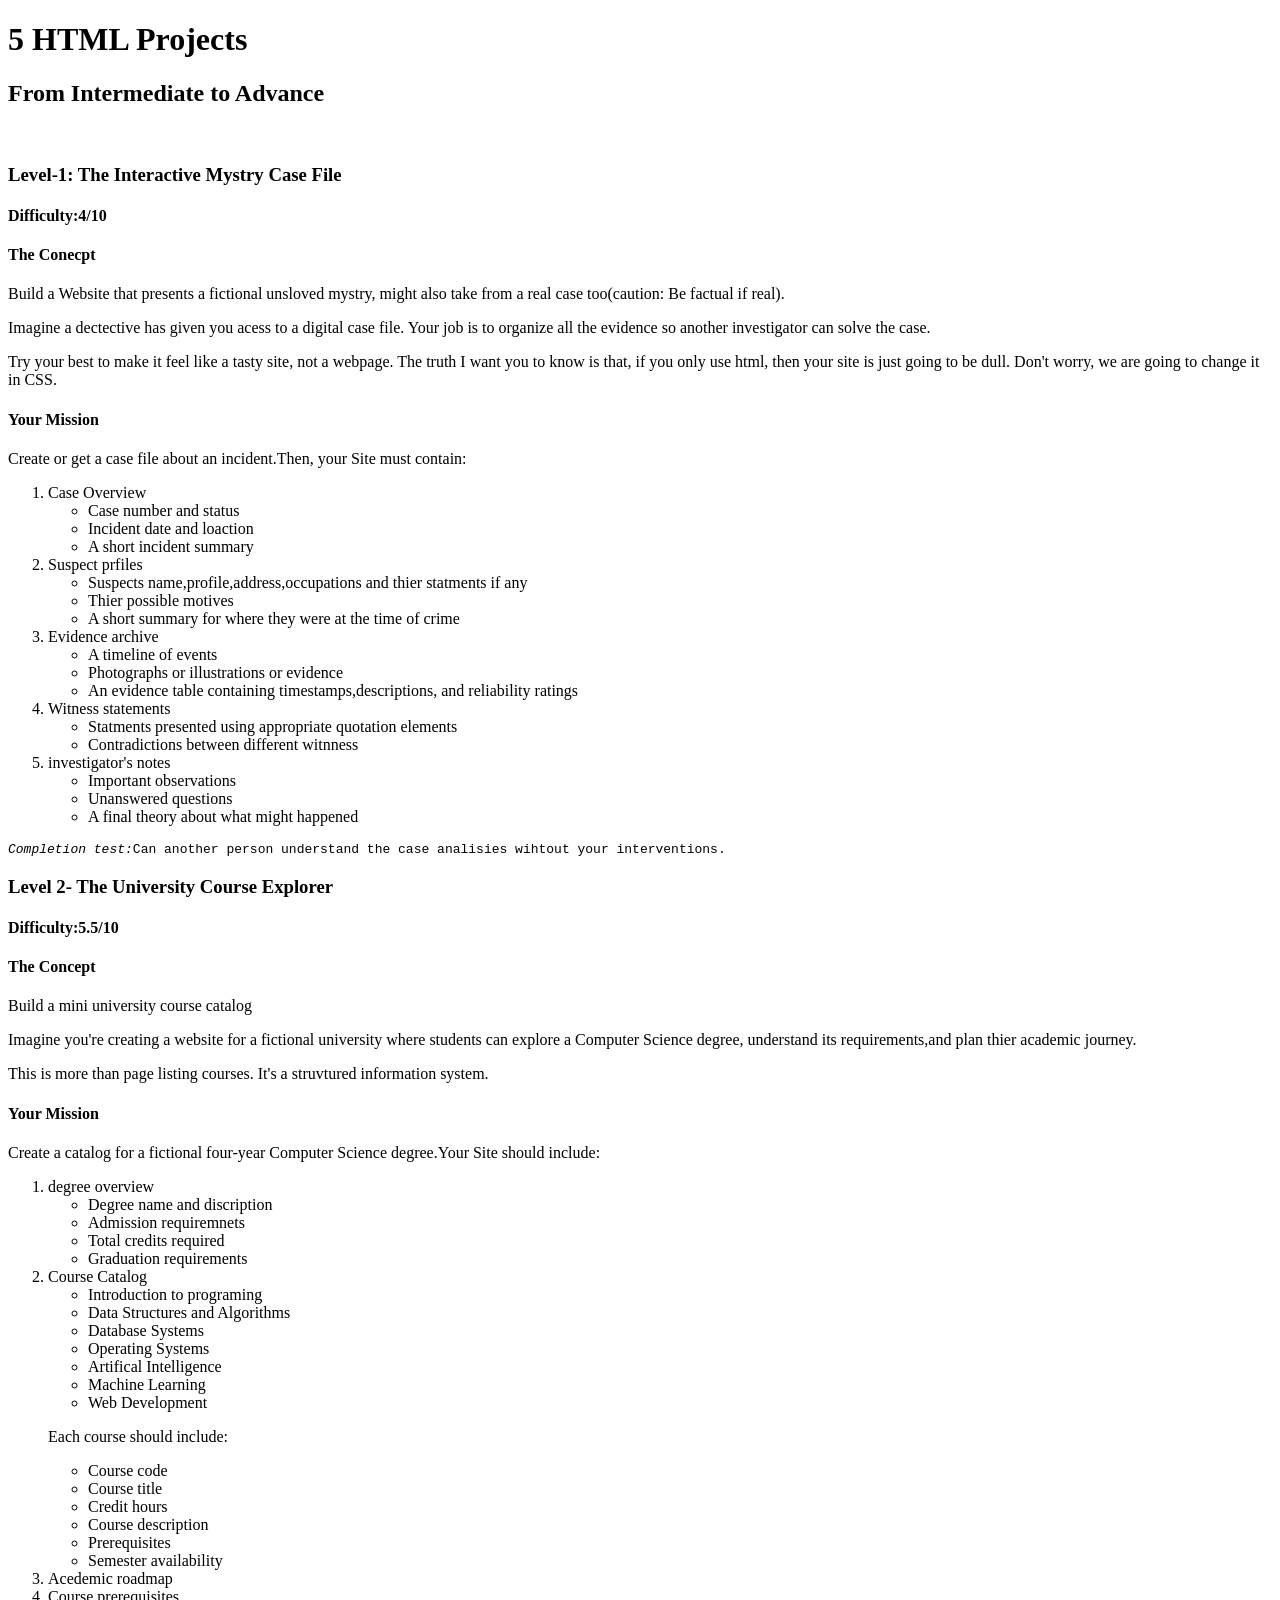
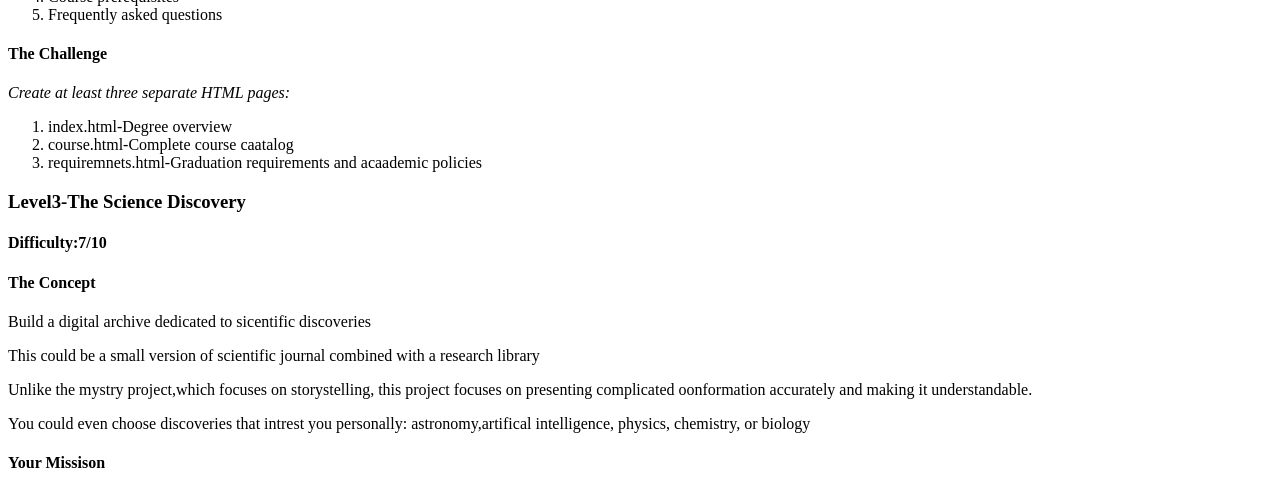
==== ForntEnd/HTML/Example project/index.html @ eb794b22 "project_creating" ====
<!DOCTYPE html>
<html lang="en">
<head>
    <meta charset="UTF-8">
    <meta name="viewport" content="width=device-width, initial-scale=1.0">
    <title>Project-List</title>
</head>
<body>
    <header>
        <h1>
           5 HTML Projects
        </h1>
        <h2>
           From Intermediate to Advance
        </h2>
    </header>
    <main> 
        <br>
        <h3>
            Level-1: The Interactive Mystry Case File
        </h3>
        <h4 bold>
            Difficulty:4/10
        </h4>
        <h4 bold> 
            The Conecpt
        </h4>
        <p>
            Build a Website that presents a fictional unsloved mystry, might also take from a real case too(caution: Be factual if real).
        </p>
        <p>
            Imagine a dectective has given you acess to a digital case file. Your job is to organize all the evidence so another investigator can solve the case.
        </p>
        <p>
            Try your best to make it feel like a tasty site, not a webpage. The truth I want you to know is that, if you only use html, then your site is just going to be dull. Don't worry, we are going to change it in CSS.
        </p>
        <h4 bold>
            Your Mission
        </h4>
        <p>
            Create or get a case file about an incident.Then,
            your Site must contain:
        </p>
        <ol>
            <li>Case Overview</li>
            <ul>
                <li>Case number and status</li>
                <li>Incident date and loaction</li>
                <li>A short incident summary</li>
            </ul>
            <li>Suspect prfiles</li>
            <ul>
                <li>Suspects name,profile,address,occupations and thier statments if any</li>
                <li>Thier possible motives</li>
                <li>A short summary for where they were at the time of crime</li>
            </ul>
            <li>Evidence archive</li>
            <ul>
                <li>A timeline of events</li>
                <li>Photographs or illustrations or evidence</li>
                <li>An evidence table containing timestamps,descriptions, and reliability ratings</li>
            </ul>
            <li>Witness statements</li>
            <ul>
                <li>Statments presented using appropriate quotation elements</li>
                <li>Contradictions between different witnness</li>
            </ul>
            <li>investigator's notes</li>
            <ul>
                <li>Important observations</li>
                <li>Unanswered questions</li>
                <li>A final theory about what might happened</li>
            </ul>
        </ol>
        <pre><i>Completion test:</i>Can another person understand the case analisies wihtout your interventions.</pre>
        <h3>
            Level 2- The University Course Explorer
        </h3>
        <h4>
            Difficulty:5.5/10
        </h4>
        <h4>
            The Concept
        </h4>
        <p>
            Build a mini university course catalog
        </p>
        <p>
            Imagine you're creating a website for a fictional university where students can explore a Computer Science degree, understand its requirements,and plan thier academic journey.
        </p>
        <P>
            This is more than page listing courses. It's a struvtured information system.
        </P>
        <h4>
            Your Mission
        </h4>
        <p>
            Create a catalog for a fictional four-year Computer Science degree.Your Site should include:
        </p>
        <ol>
            <li>degree overview</li>
            <ul>
                <li>Degree name and discription</li>
                <li>Admission requiremnets</li>
                <li>Total credits required</li>
                <li>Graduation requirements</li>
            </ul>
            <li>Course Catalog</li>
            <ul>
            <li>Introduction to programing</li>
                <li>Data Structures and Algorithms</li>
                <li>Database Systems</li>
                <li>Operating Systems</li>
                <li>Artifical Intelligence</li>
                <li>Machine Learning</li>
                <li>Web Development</li>
            </ul>
            <p>Each course should include:</p>
            <ul>
                <li>Course code</li>
                <li>Course title</li>
                <li>Credit hours</li>
                <li>Course description</li>
                <li>Prerequisites</li>
                <li>Semester availability</li>
            </ul>
            <li>Acedemic roadmap</li>
            <li>Course prerequisites</li>
            <li>Frequently asked questions</li>   
        </ol>
        <h4>The Challenge</h4>
        <i>Create at least three separate HTML pages:</i>
        <ol>
            <li>index.html-Degree overview</li>
            <li>course.html-Complete course caatalog</li>
            <li>requiremnets.html-Graduation requirements and acaademic policies</li>
        </ol>
        <h3>
            Level3-The Science Discovery
        </h3>
        <h4>
            Difficulty:7/10
        </h4>
        <h4>
            The Concept
        </h4>
        <p>
            Build a digital archive dedicated to sicentific discoveries
        </p>
        <p>
            This could be a small version of scientific journal combined with a research library
        </p>
        <p>
            Unlike the mystry project,which focuses on storystelling, this project focuses on presenting complicated oonformation accurately and making it  understandable.
        </p>
        <p>
            You could even choose discoveries that intrest you personally: astronomy,artifical intelligence, physics, chemistry, or biology
        </p>
        <h4>
            Your Missison
        </h4>

    </main>
</body>
</html>
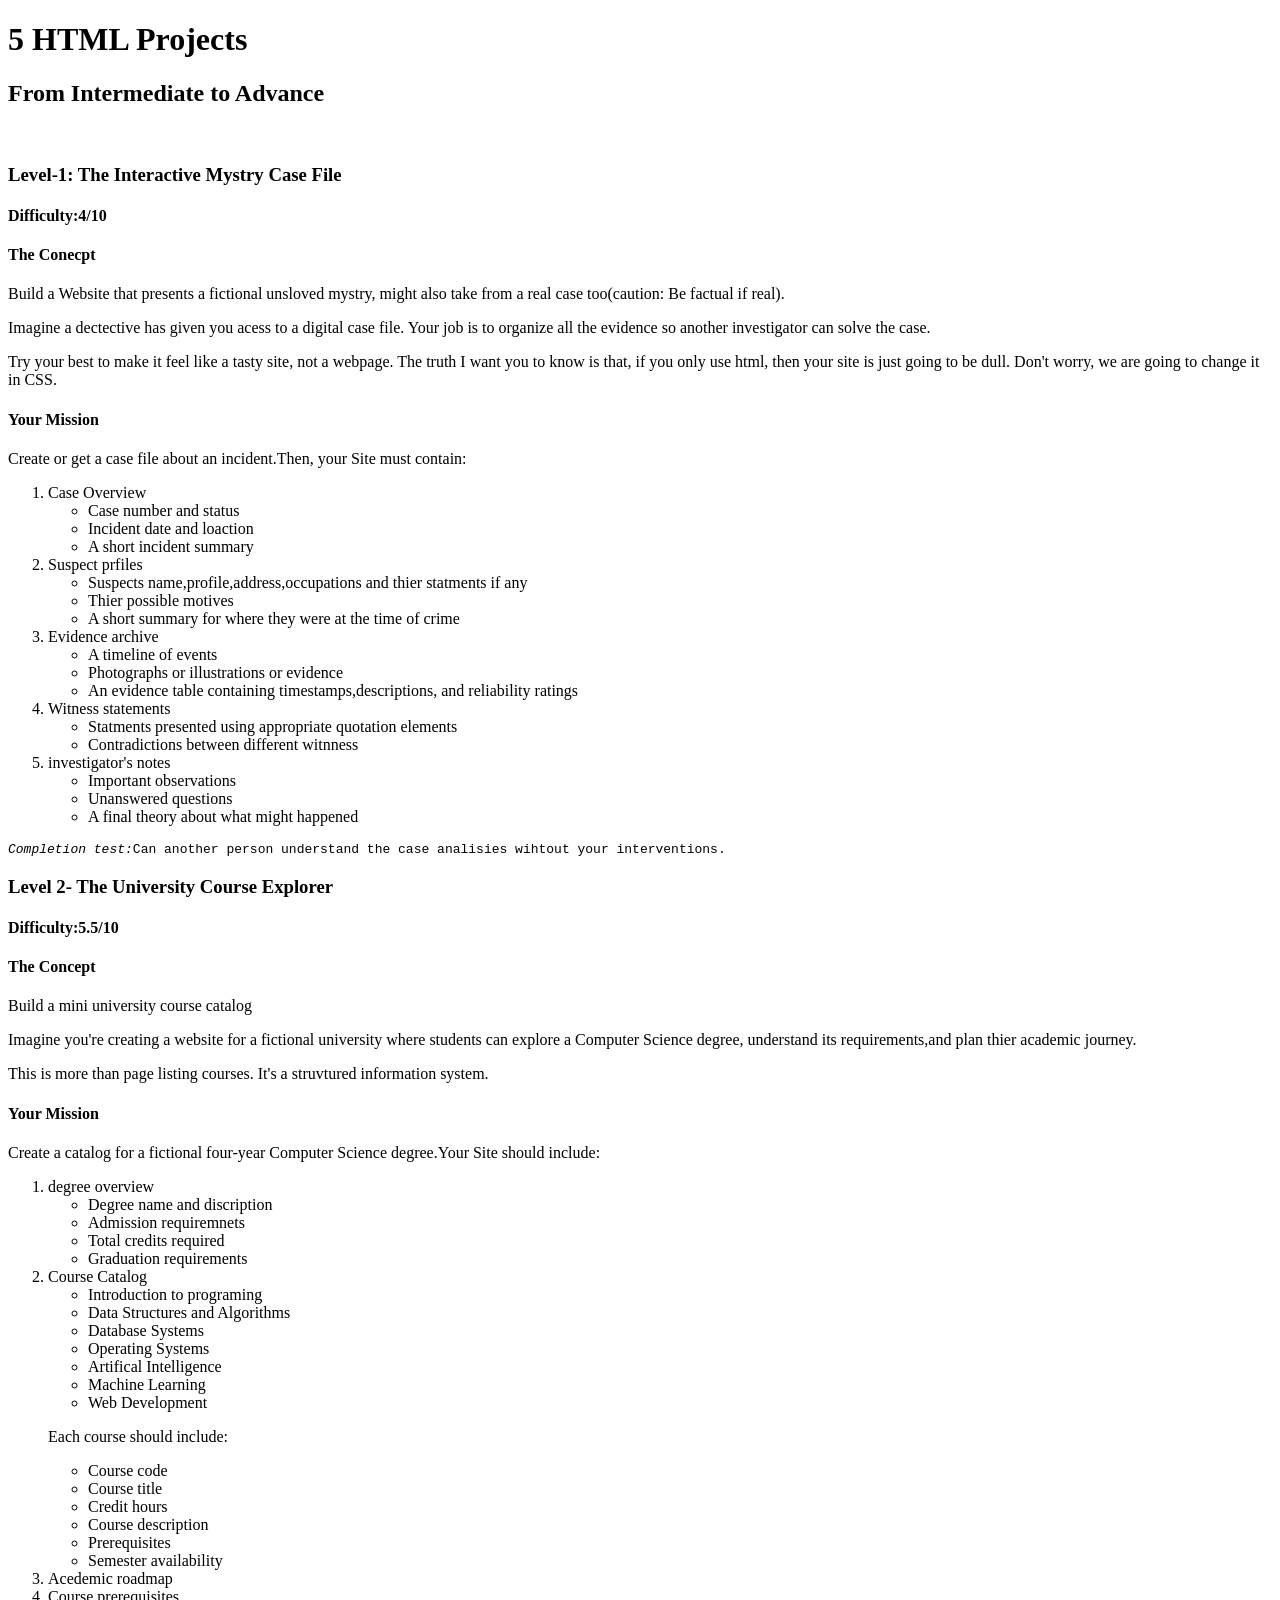
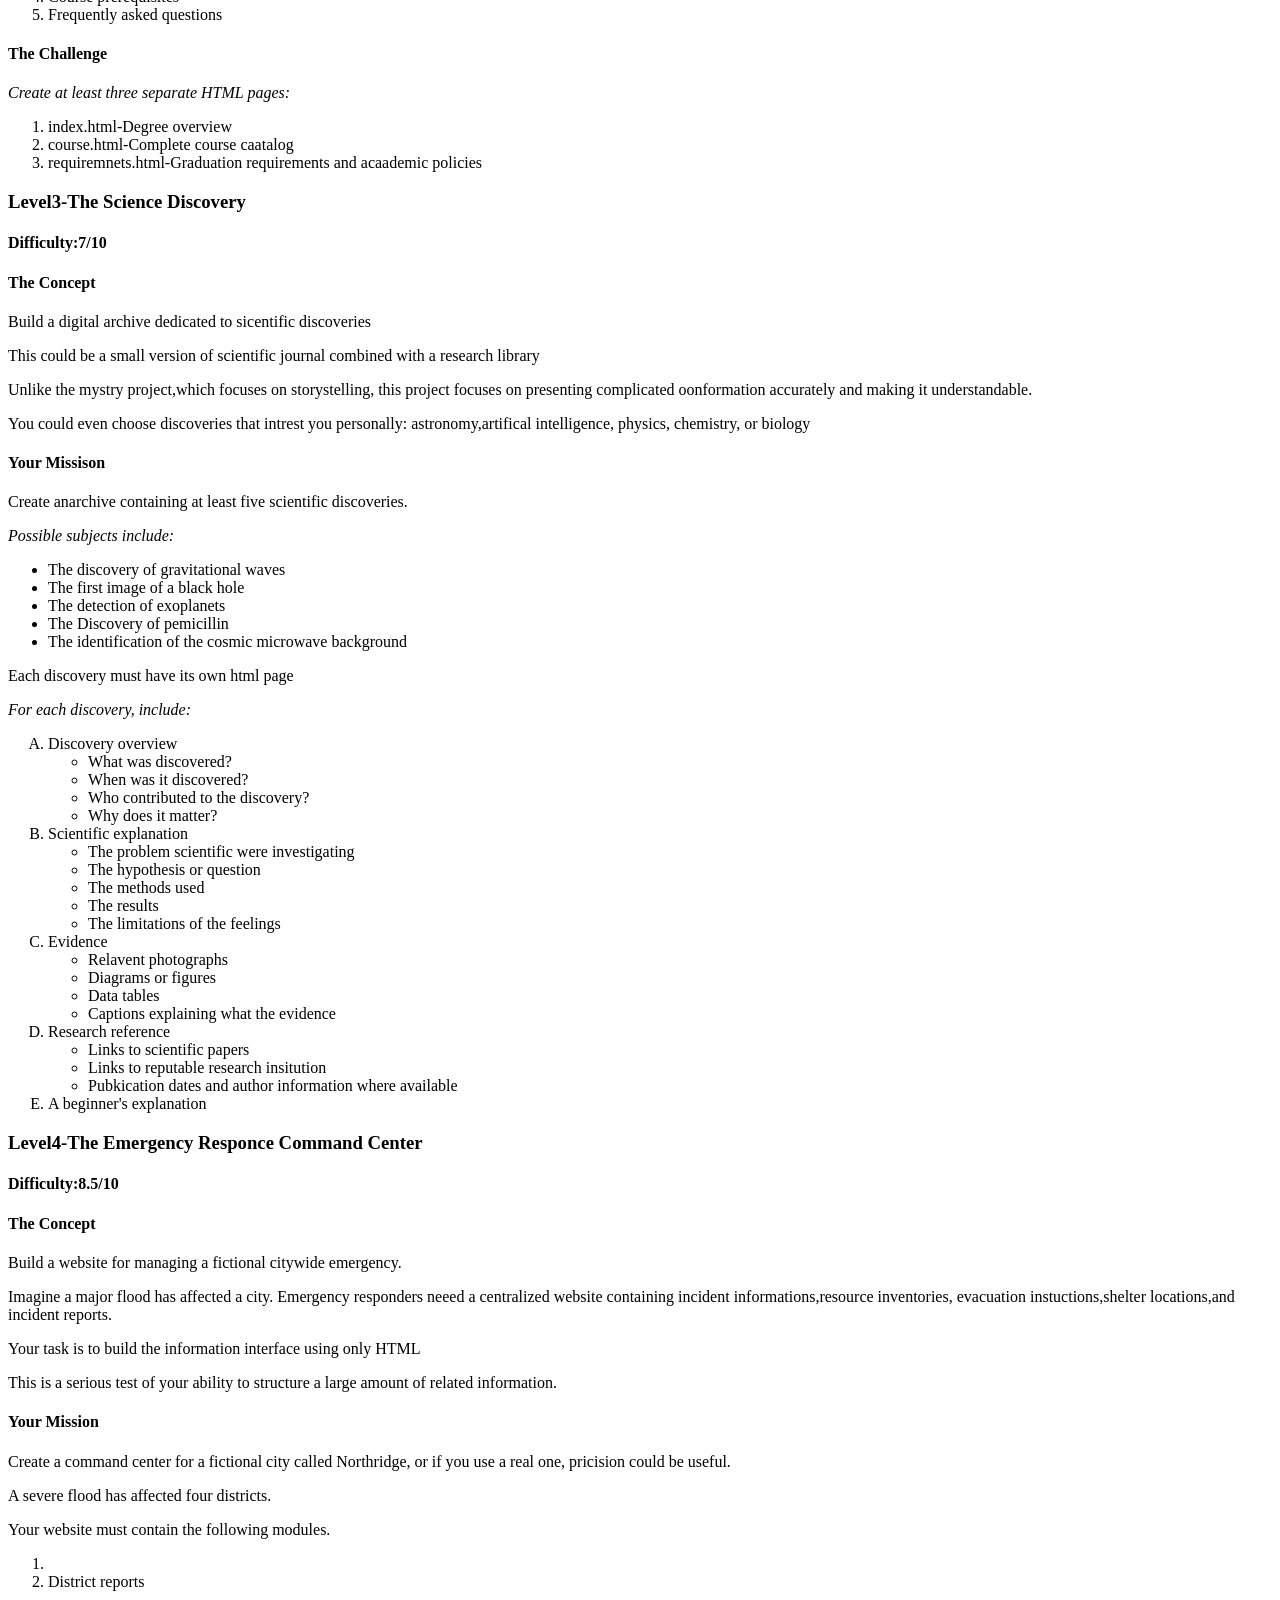
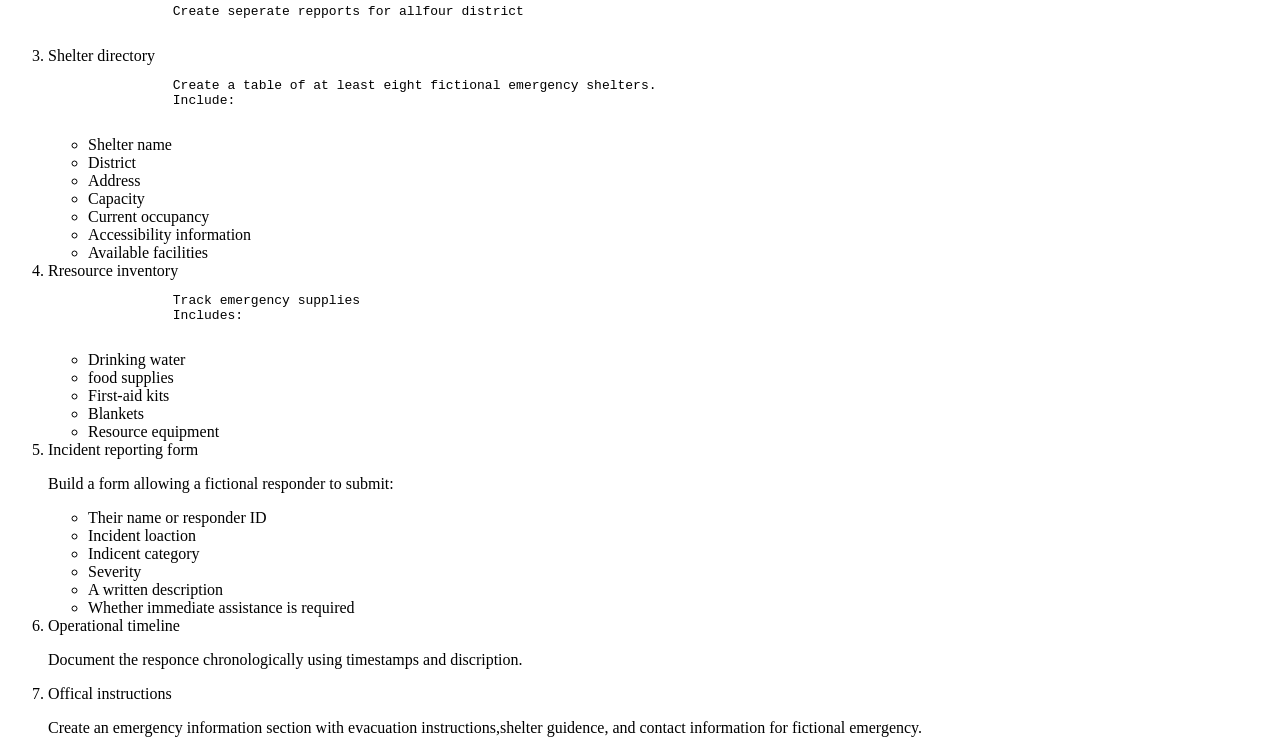
==== commit edb3fff6: "updating work" ====
--- a/ForntEnd/HTML/Example project/index.html
+++ b/ForntEnd/HTML/Example project/index.html
@@ -159,7 +159,130 @@
         <h4>
             Your Missison
         </h4>
-
+        <p>
+            Create anarchive containing at least five scientific discoveries.
+        </p>
+        <i>
+            Possible subjects include:
+        </i>
+        <ul>
+            <li>The discovery of gravitational waves</li>
+            <li>The first image of a black hole</li>
+            <li>The detection of exoplanets</li>
+            <li>The Discovery of pemicillin</li>
+            <li>The identification of the cosmic microwave background</li>
+        </ul>
+        <p>Each discovery must have its own html page</p>
+        <i>For each discovery, include:</i>
+        <ol type="A">
+            <li>Discovery overview</li>
+            <ul>
+                <li>What was discovered?</li>
+                <li>When was it discovered?</li>
+                <li>Who contributed to the discovery?</li>
+                <li>Why does it matter?</li>
+            </ul>
+            <li>Scientific explanation</li>
+            <ul>
+                <li>The problem scientific were investigating </li>
+                <li>The hypothesis or question</li>
+                <li>The methods used</li>
+                <li>The results</li>
+                <li>The limitations of the feelings</li>
+            </ul>
+            <li>Evidence</li>
+            <ul>
+                <li>Relavent photographs</li>
+                <li>Diagrams or figures</li>
+                <li>Data tables</li>
+                <li>Captions explaining what the evidence</li>
+            </ul>
+            <li>Research reference</li>
+            <ul>
+                <li>Links to scientific papers</li>
+                <li>Links to reputable research insitution</li>
+                <li>Pubkication dates and author information where available</li>
+            </ul>
+            <li>A beginner's explanation</li>
+        </ol>
+        <h3>Level4-The Emergency Responce Command Center</h3>
+        <h4>Difficulty:8.5/10</h4>
+        <h4>The Concept</h4>
+        <p>
+            Build a website for managing a fictional citywide emergency.
+        </p>
+        <P>
+            Imagine a major flood has affected a city. Emergency responders neeed a centralized website containing incident informations,resource inventories, evacuation instuctions,shelter locations,and incident reports.
+        </P>
+        <p>
+            Your task is to build the information interface using only HTML
+        </p>
+        <p>
+            This is a serious test of your ability to structure a large amount of related information.
+        </p>
+        <h4>Your Mission</h4>
+        <P>
+            Create a command center for a fictional city called Northridge, or if you use a real one, pricision could be useful.
+        </P>
+        <p>
+            A severe flood has affected four districts. 
+        </p>
+        <p>
+            Your website must contain the following modules.
+        </p>
+        <ol type="1">
+            <li></li>
+            <li>District reports</li>
+            <pre>
+                Create seperate repports for allfour district
+            </pre>
+            <li>Shelter directory</li>
+            <pre>
+                Create a table of at least eight fictional emergency shelters.
+                Include:
+            </pre>
+            <ul>
+                <li>Shelter name</li>
+                <li>District</li>
+                <li>Address</li>
+                <li>Capacity</li>
+                <li>Current occupancy</li>
+                <li>Accessibility information</li>
+                <li>Available facilities</li>
+            </ul>
+            <li>Rresource inventory</li>
+            <pre>
+                Track emergency supplies
+                Includes:
+            </pre>
+            <ul>
+                <li>Drinking water</li>
+                <li>food supplies</li>
+                <li>First-aid kits</li>
+                <li>Blankets</li>
+                <li>Resource equipment</li>
+            </ul>
+            <li>Incident reporting form</li>
+            <p>
+                Build a form allowing a fictional responder to submit:
+            </p>
+            <ul>
+                <li>Their name or responder ID</li>
+                <li>Incident loaction</li>
+                <li>Indicent category</li>
+                <li>Severity</li>
+                <li>A written description </li>
+                <li>Whether immediate assistance is required</li>
+            </ul>
+            <li>Operational timeline</li>
+            <p>
+                Document the responce chronologically using timestamps and discription.
+            </p>
+            <li>Offical instructions</li>
+            <p>
+                Create an emergency information section with evacuation instructions,shelter guidence, and contact information for fictional emergency.
+            </p>
+        </ol>
     </main>
 </body>
 </html>
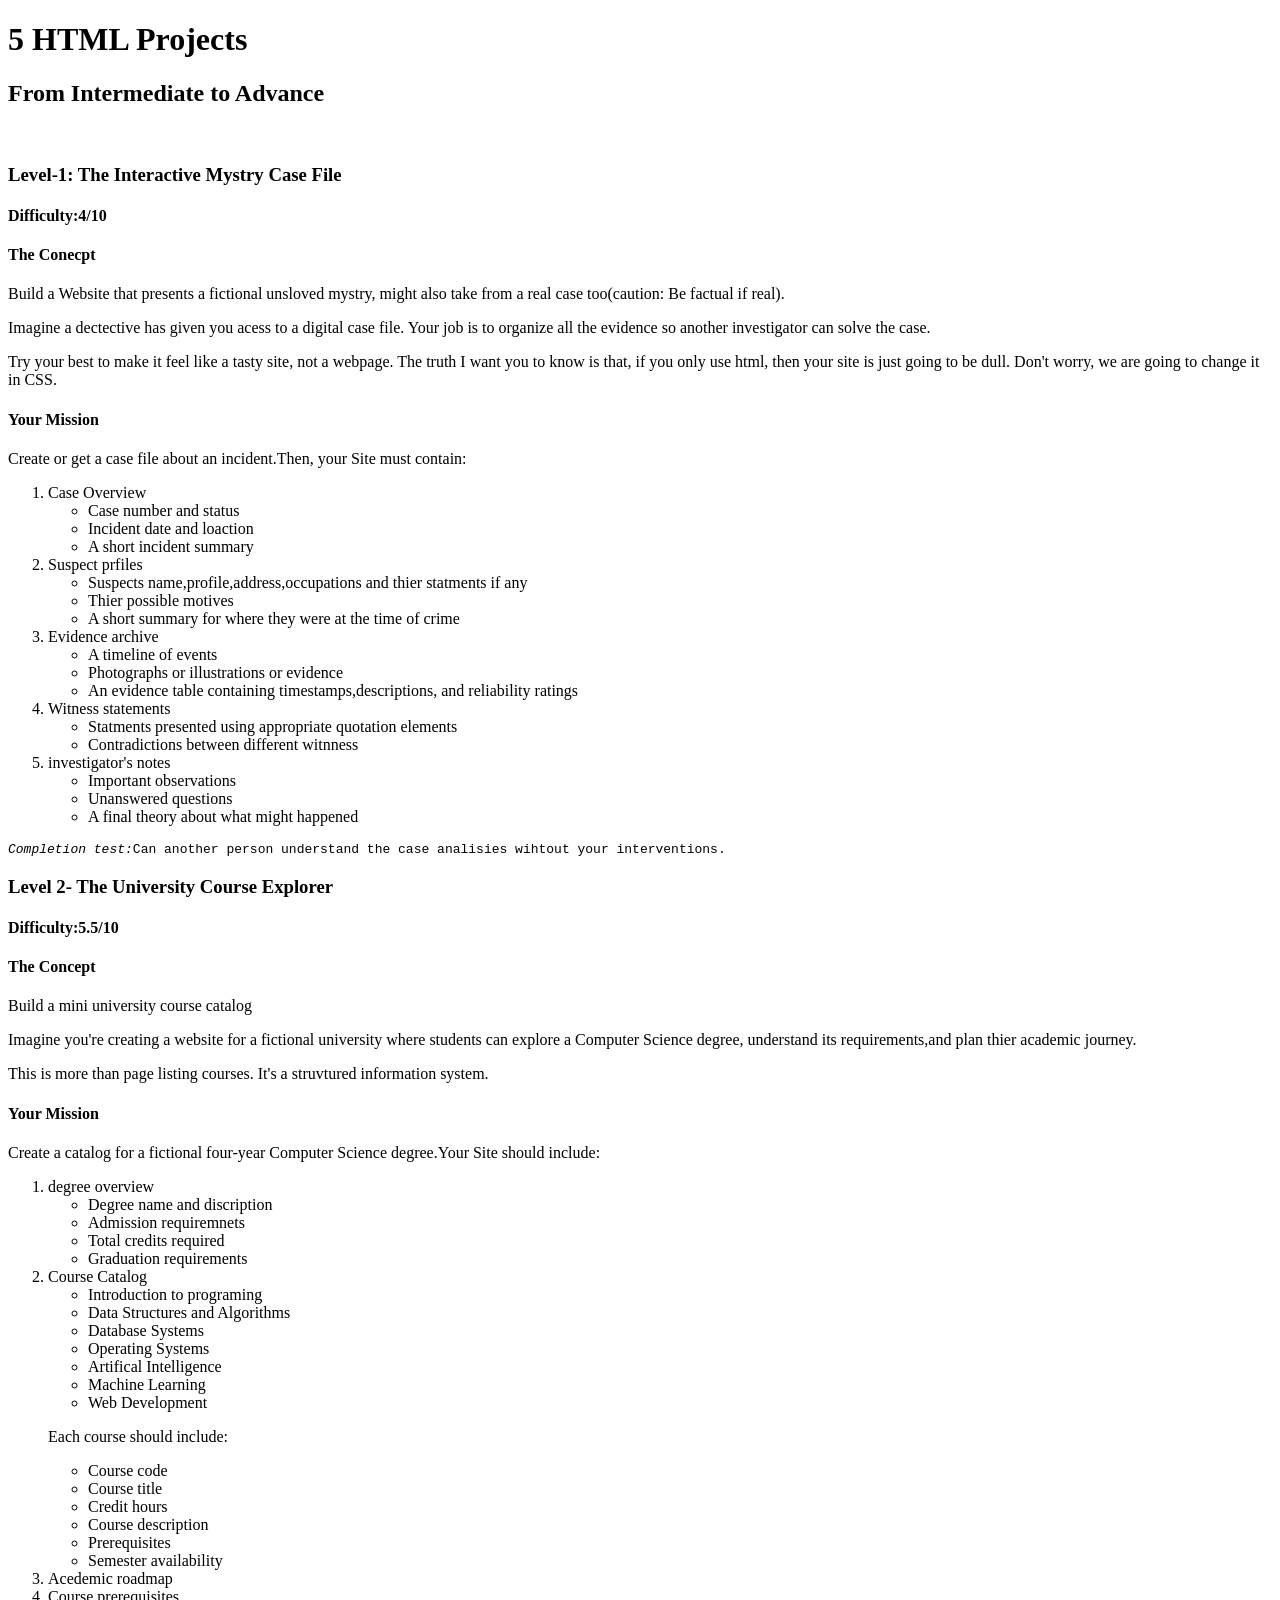
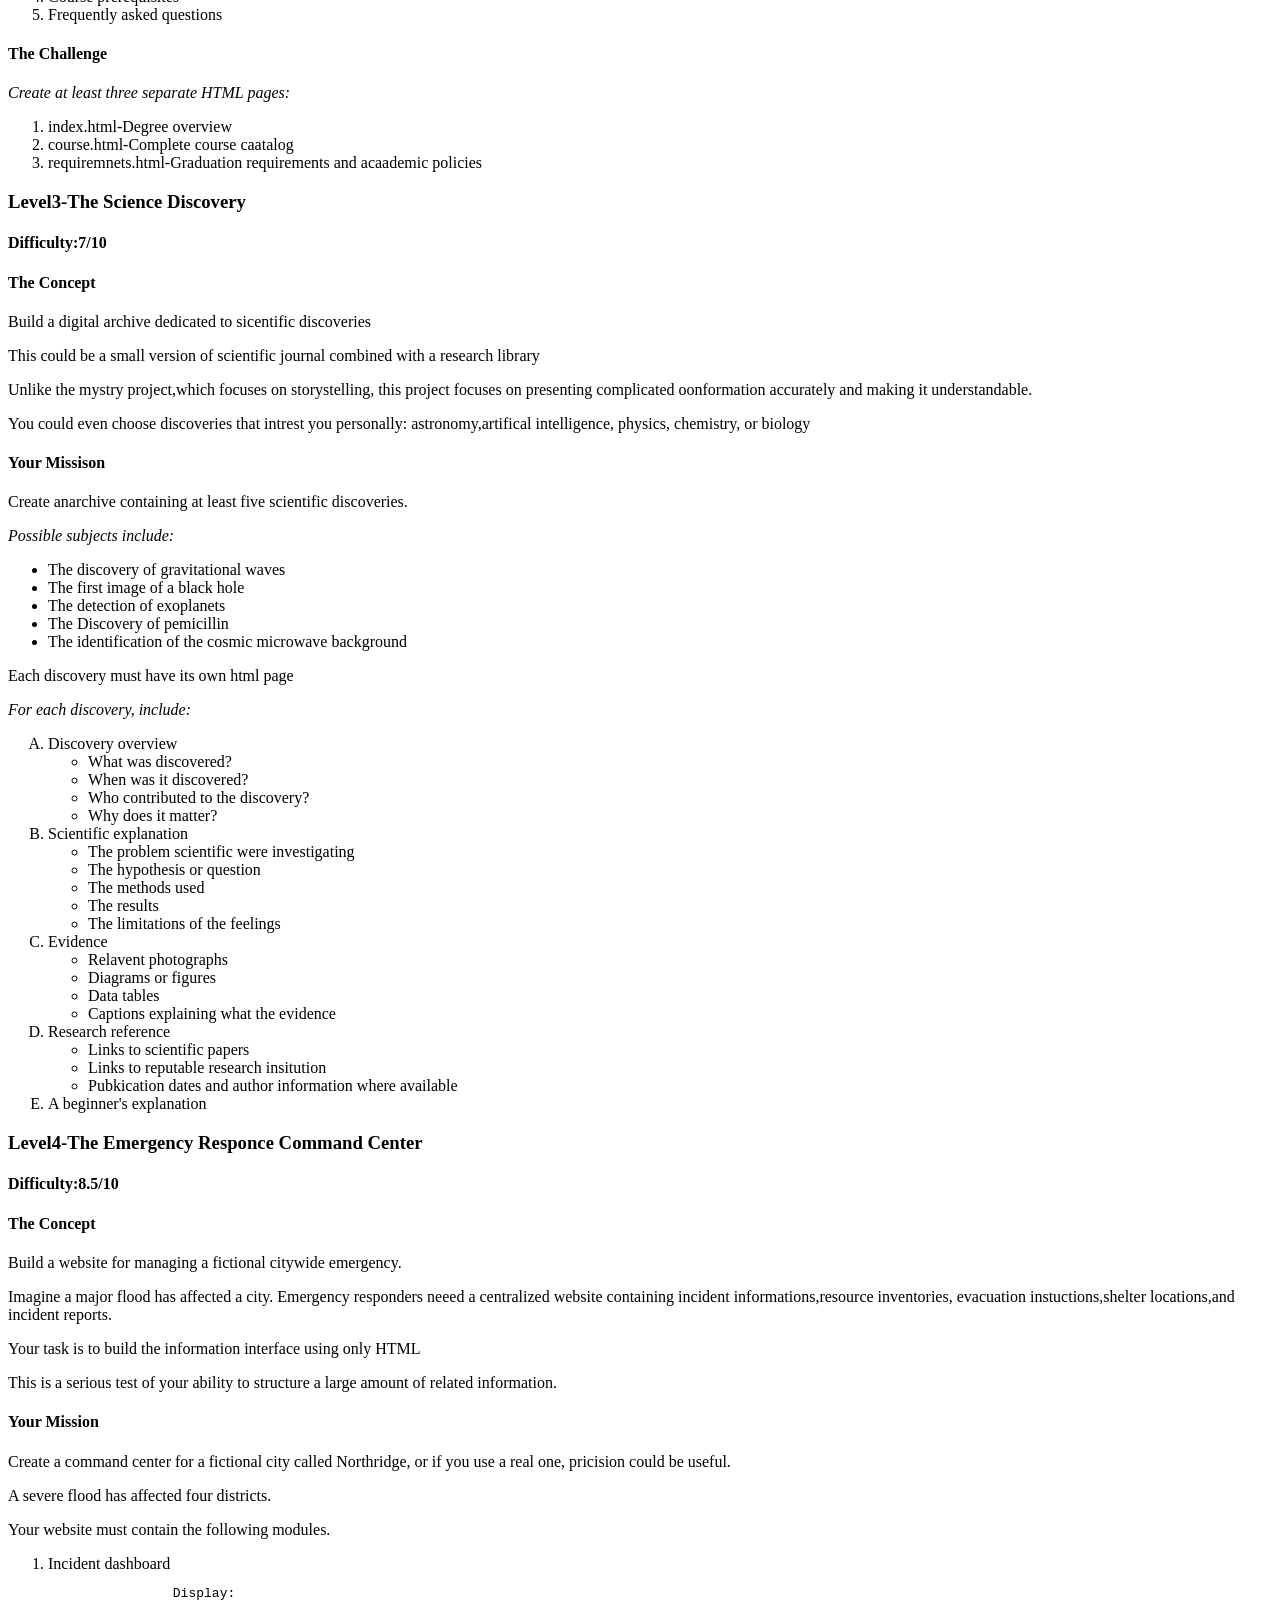
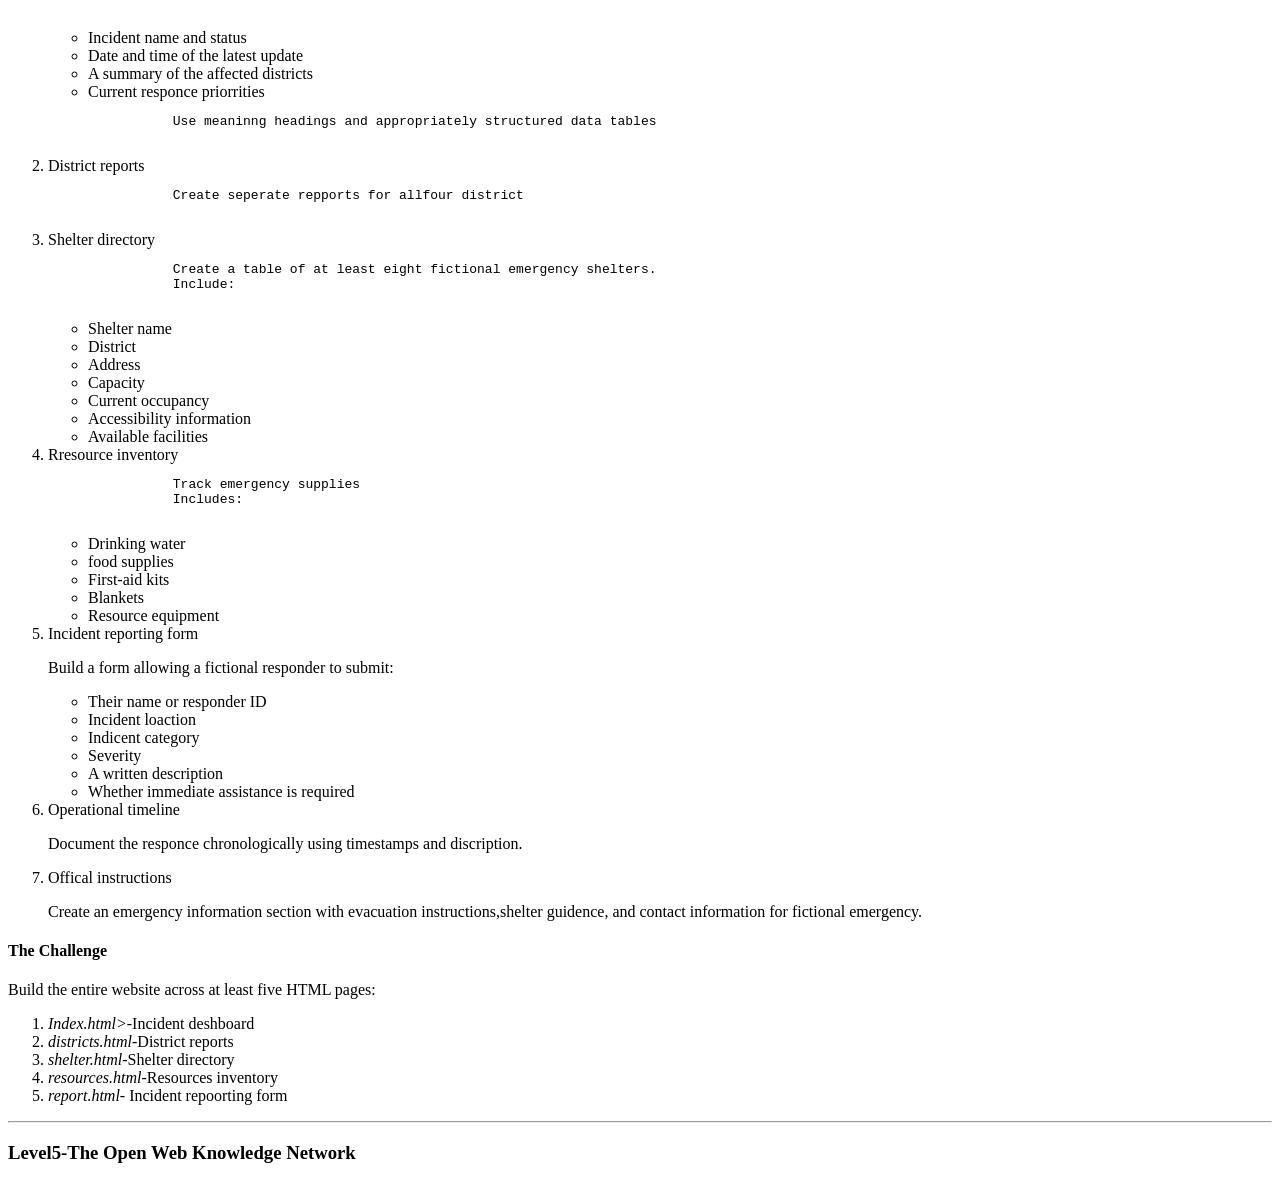
==== commit 95e7c56d: "update2.0" ====
--- a/ForntEnd/HTML/Example project/index.html
+++ b/ForntEnd/HTML/Example project/index.html
@@ -231,7 +231,19 @@
             Your website must contain the following modules.
         </p>
         <ol type="1">
-            <li></li>
+            <li>Incident dashboard</li>
+            <pre>
+                Display:
+            </pre>
+            <ul>
+                <li>Incident name and status</li>
+                <li>Date and time of the latest update </li>
+                <li>A summary of the affected districts</li>
+                <li>Current responce priorrities</li>
+            </ul>
+            <pre>
+                Use meaninng headings and appropriately structured data tables 
+            </pre>
             <li>District reports</li>
             <pre>
                 Create seperate repports for allfour district
@@ -283,6 +295,17 @@
                 Create an emergency information section with evacuation instructions,shelter guidence, and contact information for fictional emergency.
             </p>
         </ol>
-    </main>
+        <h4>The Challenge</h4>
+        <p>Build the entire website across at least five HTML pages:</p>
+        <ol>
+            <li><i>Index.html></i>-Incident deshboard</li>
+            <li><i>districts.html</i>-District reports</li>
+            <li><i>shelter.html</i>-Shelter directory</li>
+            <li><i>resources.html</i>-Resources inventory</li>
+            <li><i>report.html</i>- Incident repoorting form</li>
+        </ol>
+        <hr>
+        <h3>Level5-The Open Web Knowledge Network</h3>
+     </main>
 </body>
 </html>
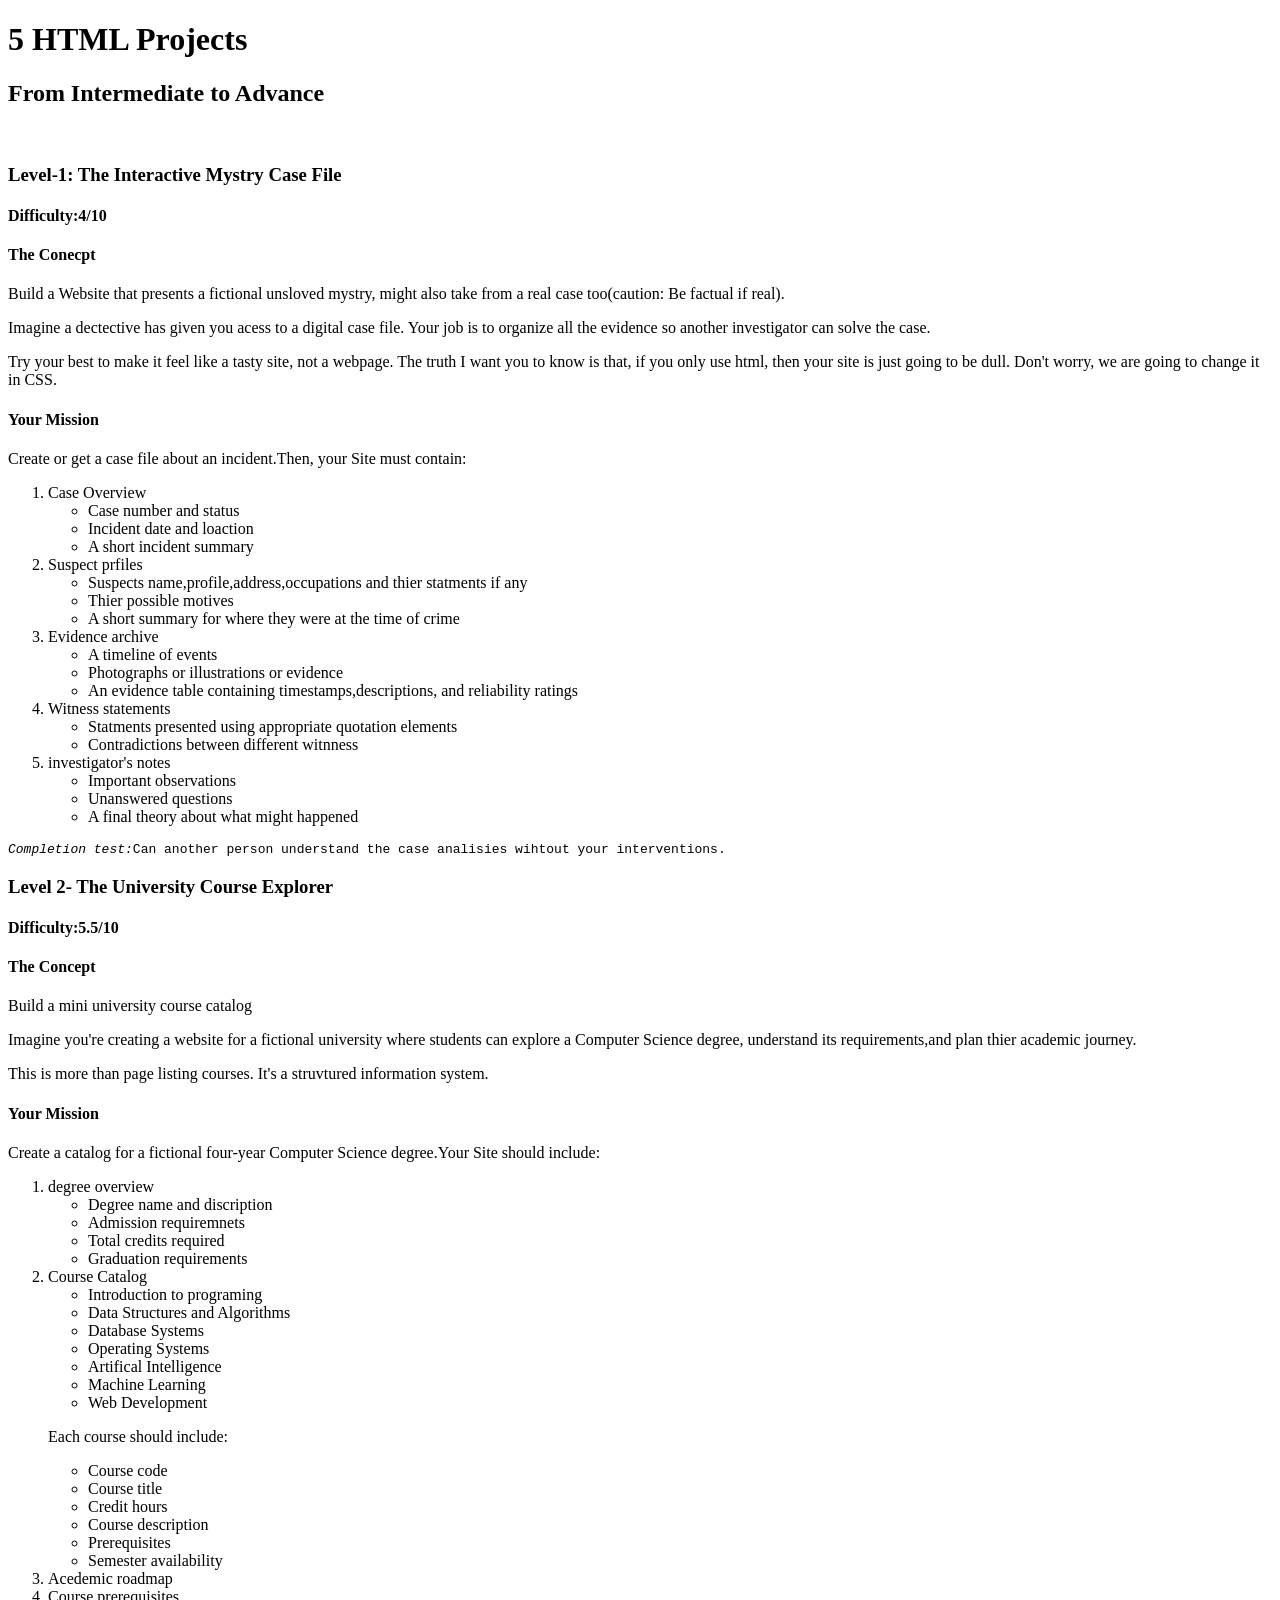
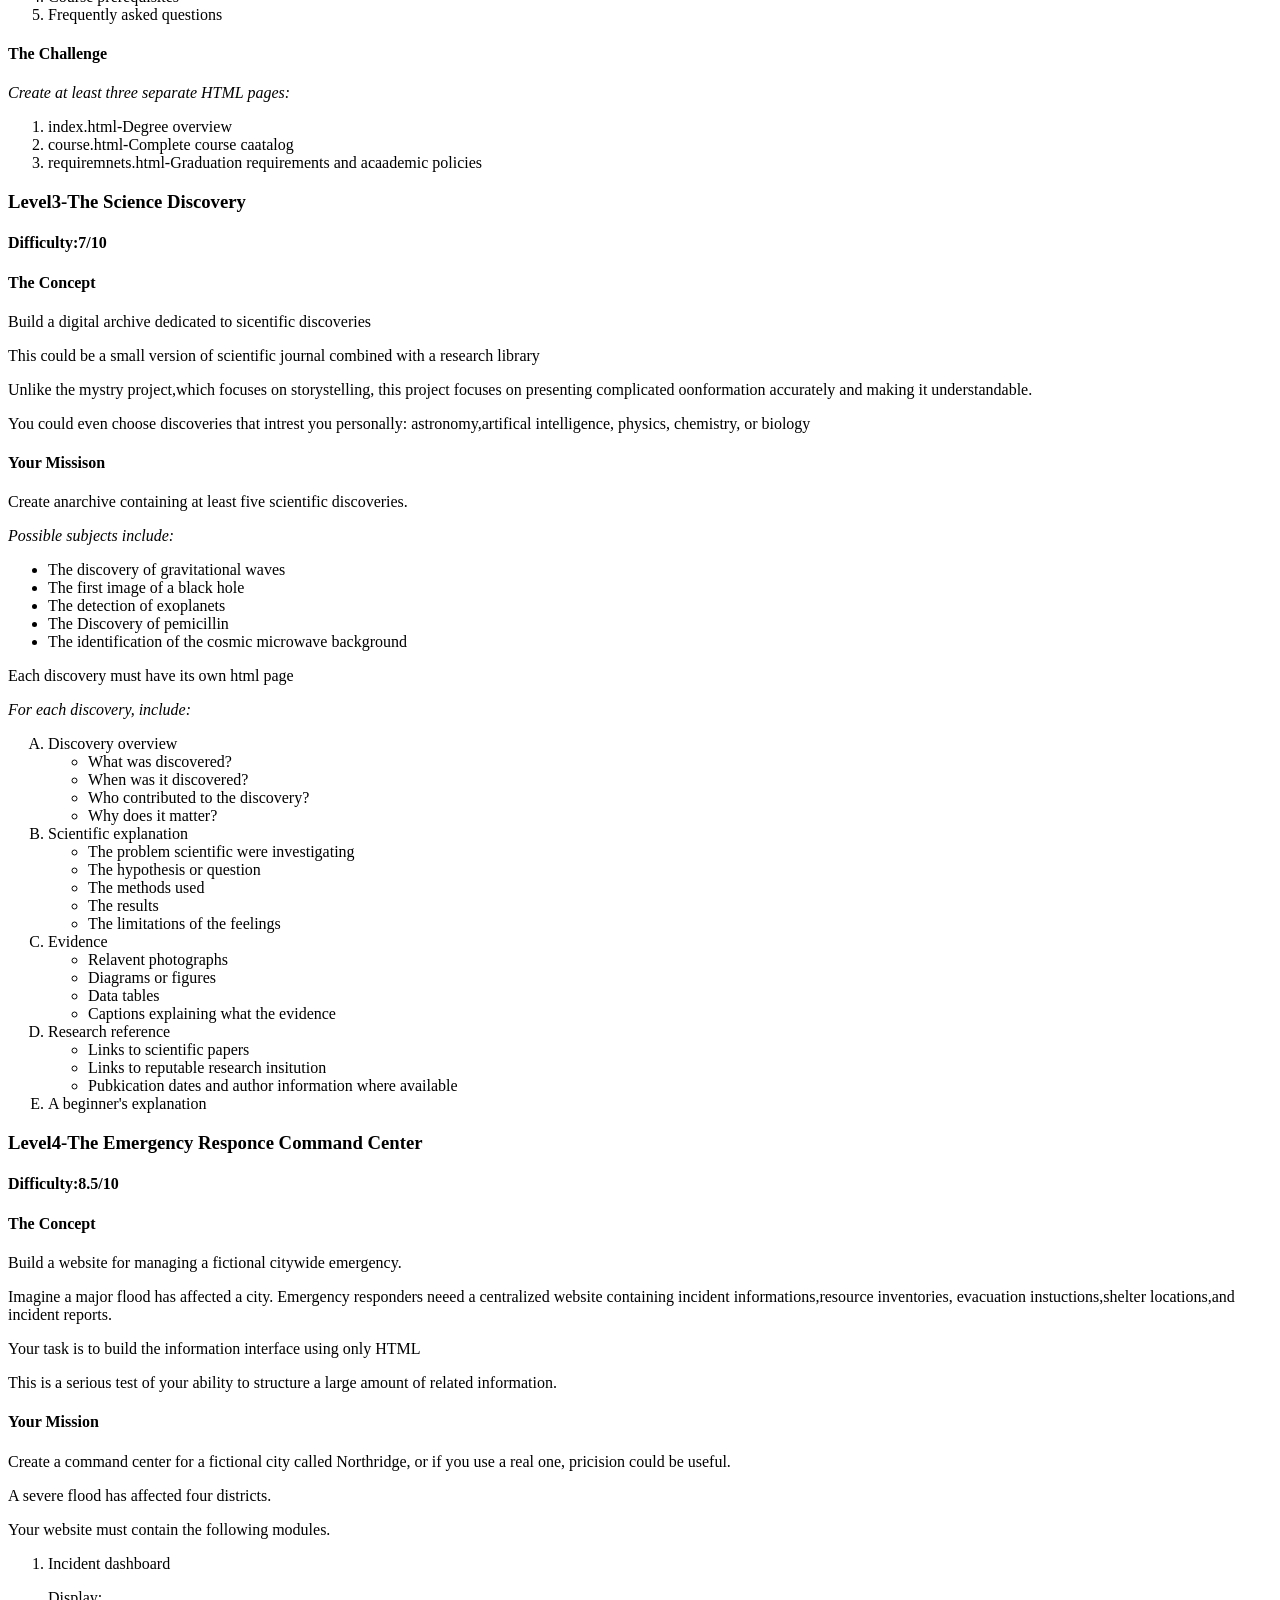
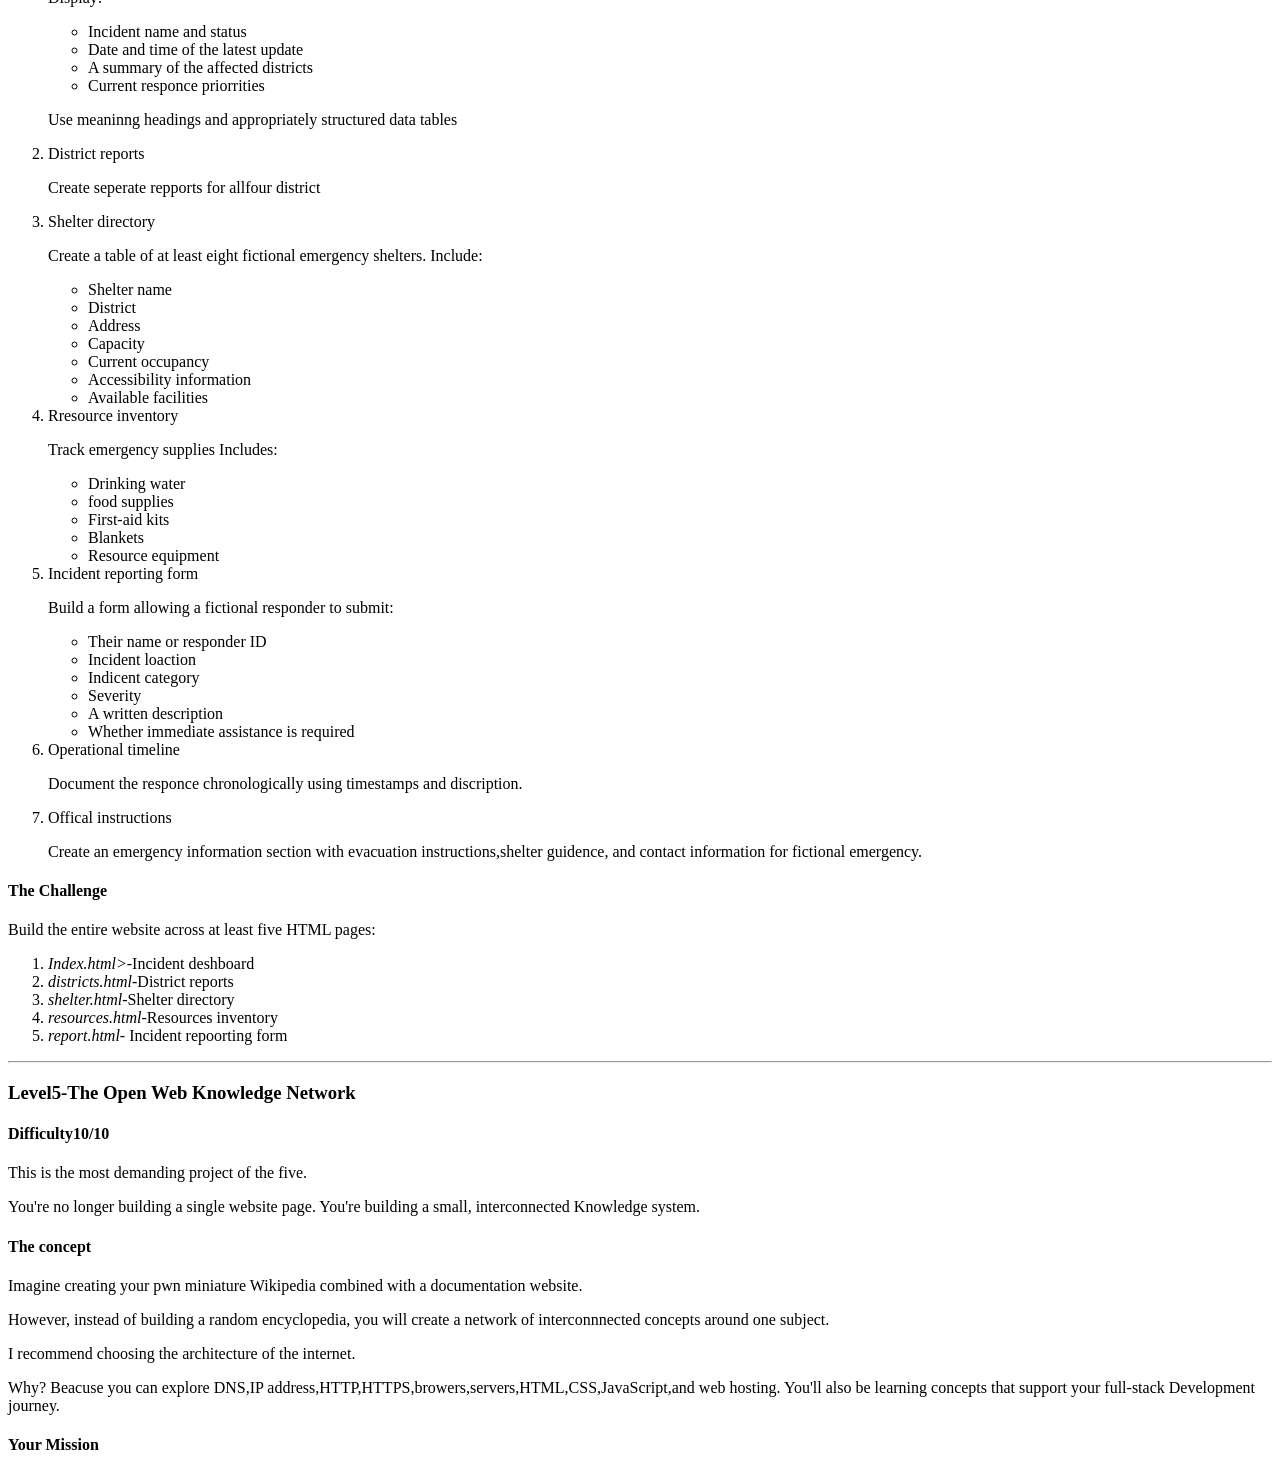
==== commit 73f34ff2: "project-work-started" ====
--- a/ForntEnd/HTML/Example project/index.html
+++ b/ForntEnd/HTML/Example project/index.html
@@ -139,7 +139,7 @@
             Level3-The Science Discovery
         </h3>
         <h4>
-            Difficulty:7/10
+            Difficulty:7/10 
         </h4>
         <h4>
             The Concept
@@ -232,27 +232,27 @@
         </p>
         <ol type="1">
             <li>Incident dashboard</li>
-            <pre>
+            <p>
                 Display:
-            </pre>
+            </p>
             <ul>
                 <li>Incident name and status</li>
                 <li>Date and time of the latest update </li>
                 <li>A summary of the affected districts</li>
                 <li>Current responce priorrities</li>
             </ul>
-            <pre>
+            <p>
                 Use meaninng headings and appropriately structured data tables 
-            </pre>
+            </p>
             <li>District reports</li>
-            <pre>
+            <p>
                 Create seperate repports for allfour district
-            </pre>
+            </p>
             <li>Shelter directory</li>
-            <pre>
+            <p>
                 Create a table of at least eight fictional emergency shelters.
                 Include:
-            </pre>
+            </p>
             <ul>
                 <li>Shelter name</li>
                 <li>District</li>
@@ -263,10 +263,10 @@
                 <li>Available facilities</li>
             </ul>
             <li>Rresource inventory</li>
-            <pre>
+            <p>
                 Track emergency supplies
                 Includes:
-            </pre>
+            </p>
             <ul>
                 <li>Drinking water</li>
                 <li>food supplies</li>
@@ -306,6 +306,28 @@
         </ol>
         <hr>
         <h3>Level5-The Open Web Knowledge Network</h3>
+        <h4>Difficulty10/10</h4>
+        <p>
+            This is the most demanding project of the five.
+        </p>
+        <p>
+            You're no longer building a single website  page. You're building a small, interconnected Knowledge system.
+        </p>
+        <h4>The concept</h4>
+        <p>
+            Imagine creating your pwn miniature Wikipedia combined with a documentation website. 
+        </p>
+        <p>
+            However, instead of building a random encyclopedia, you will create a network of interconnnected concepts around one subject.
+        </p>
+        <p>
+            I recommend choosing the architecture of the internet.
+        </p>
+        <p>
+            Why? Beacuse you can explore DNS,IP address,HTTP,HTTPS,browers,servers,HTML,CSS,JavaScript,and web hosting. You'll also be learning concepts that support your full-stack Development journey.
+        </p>
+        <h4>Your Mission</h4>
+        <p></p>
      </main>
 </body>
 </html>
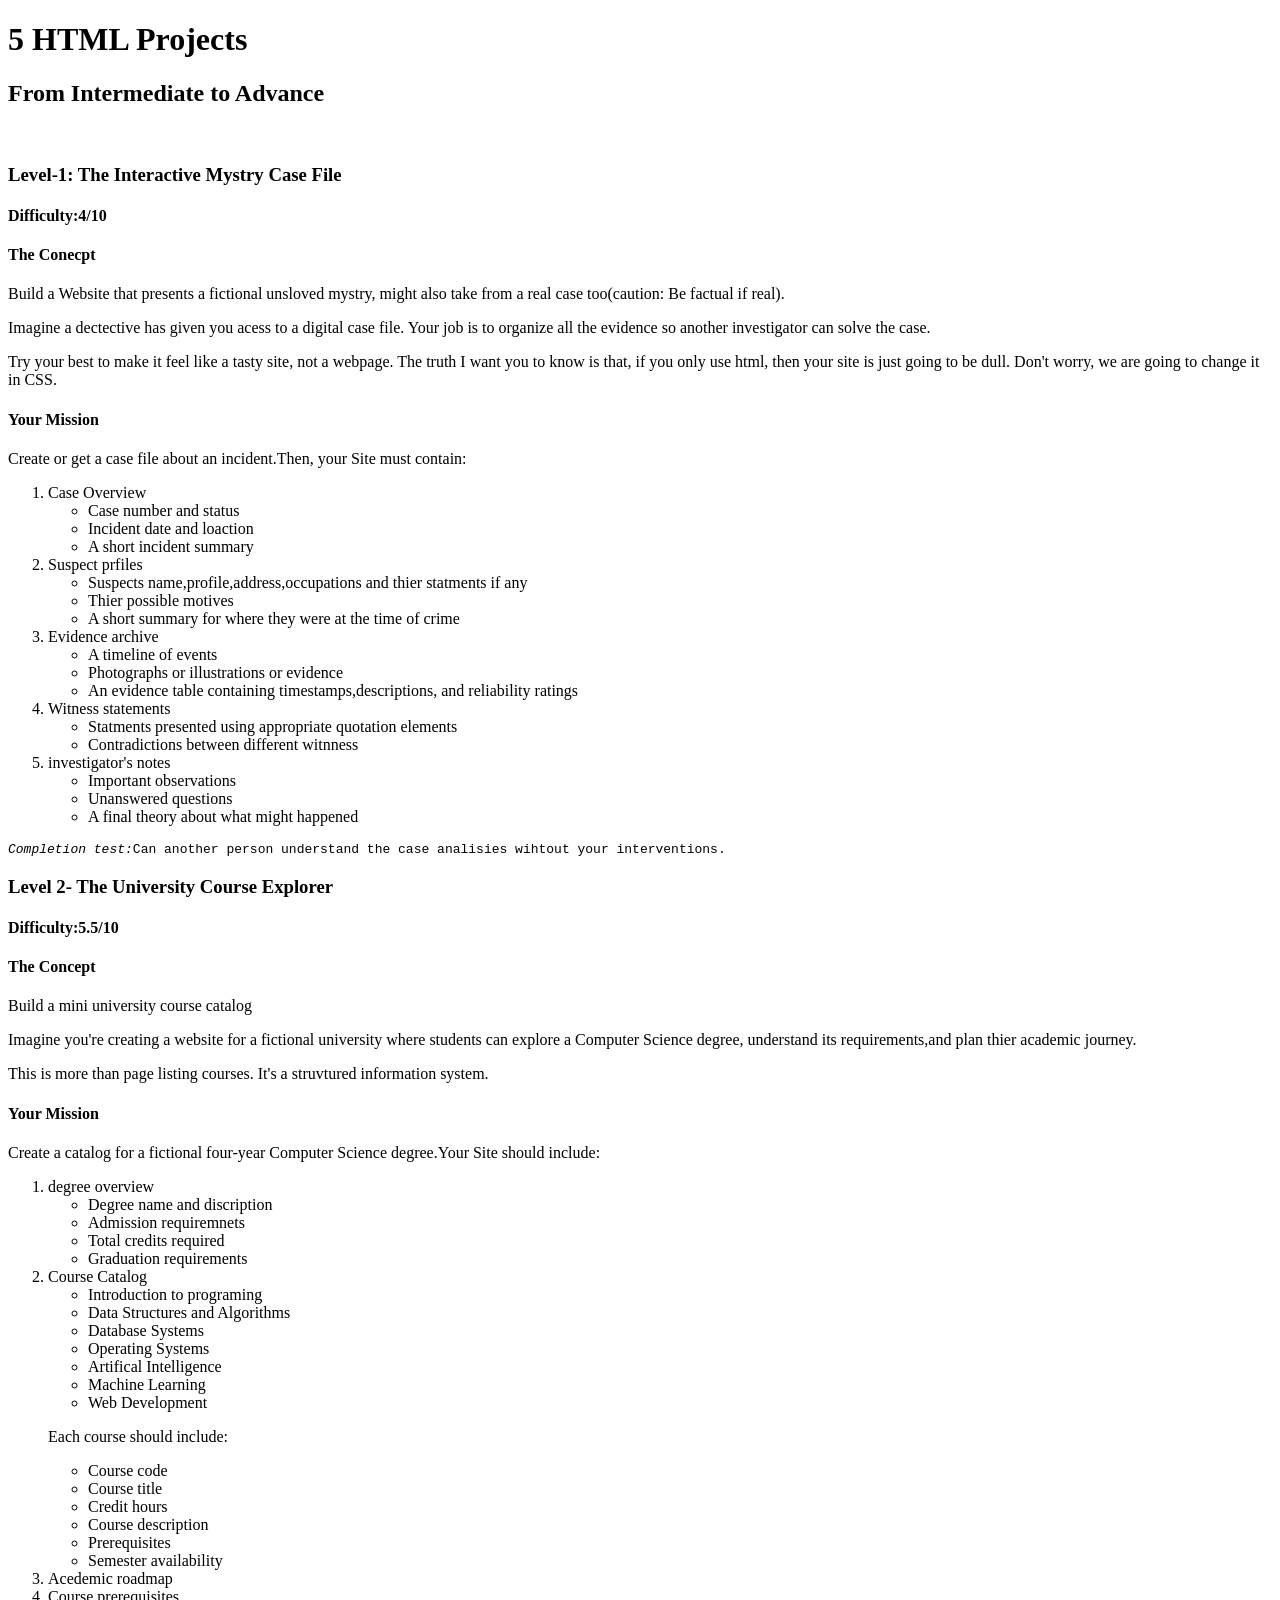
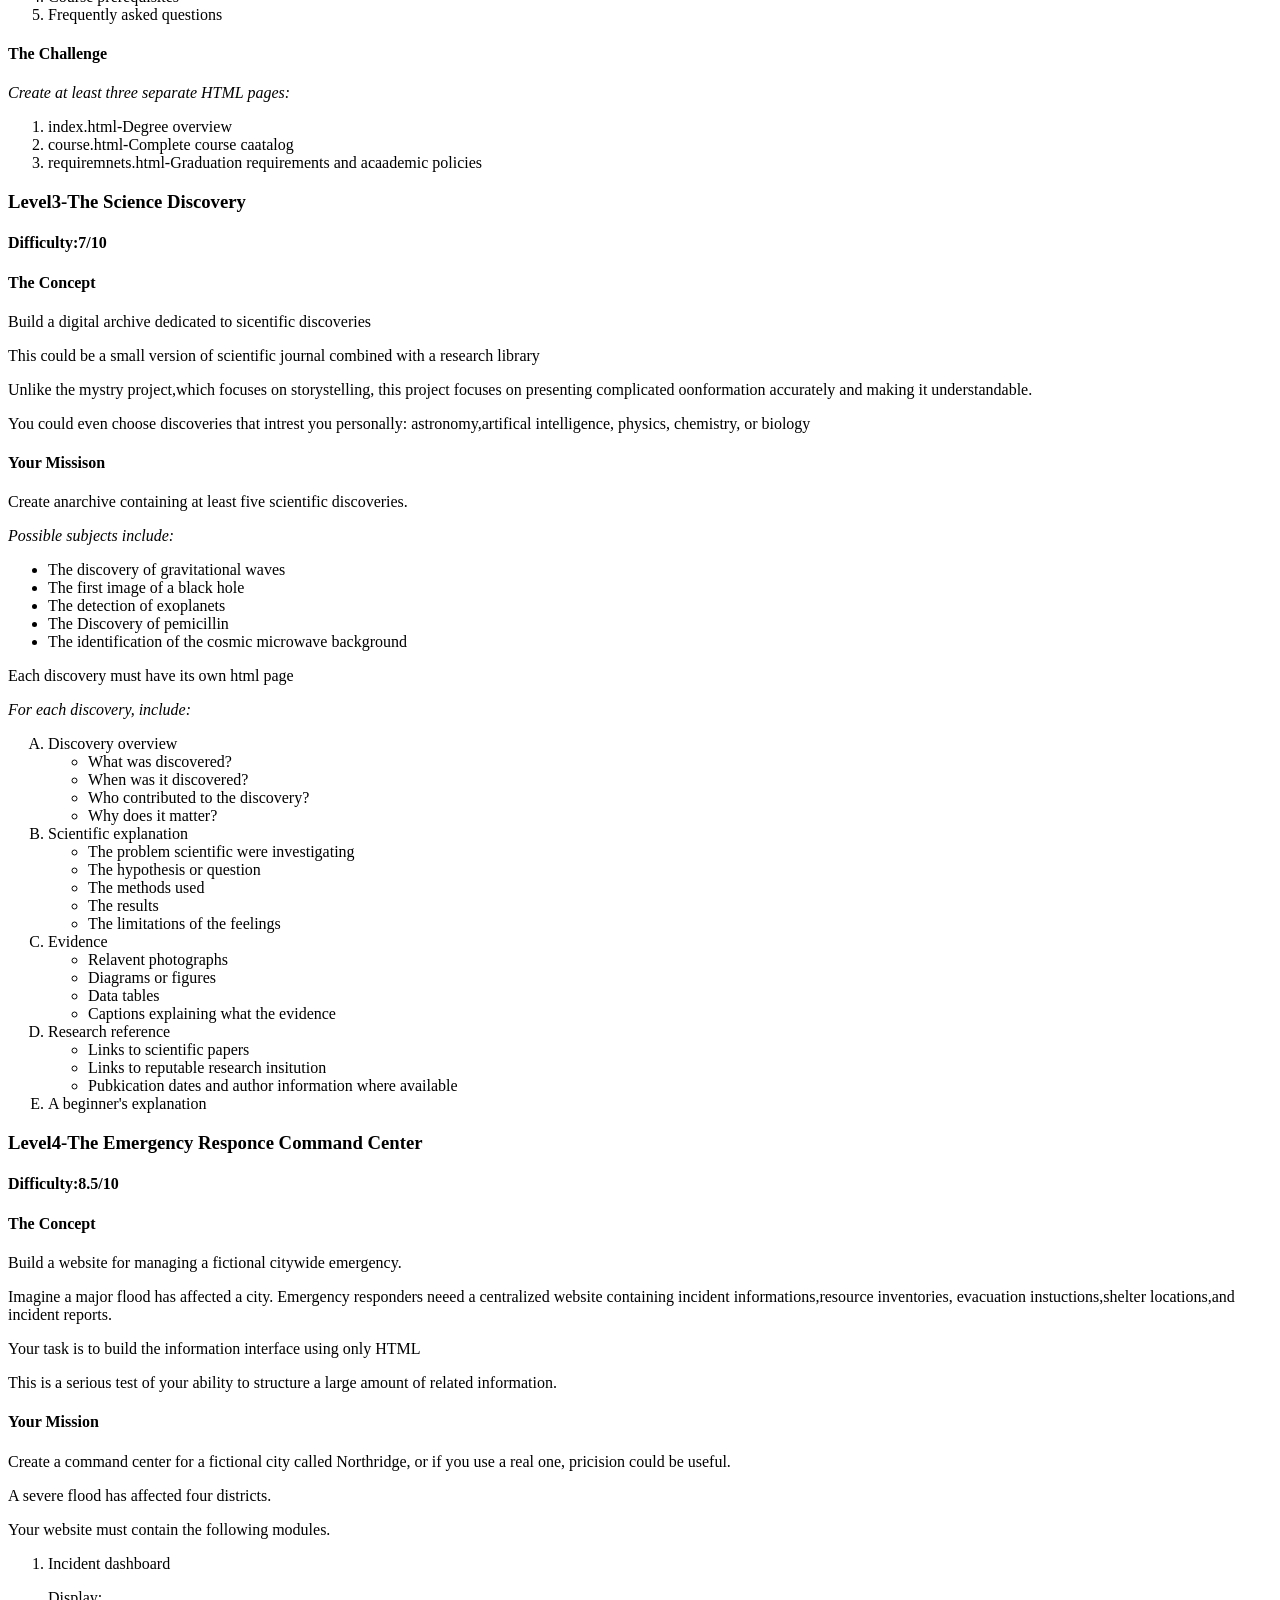
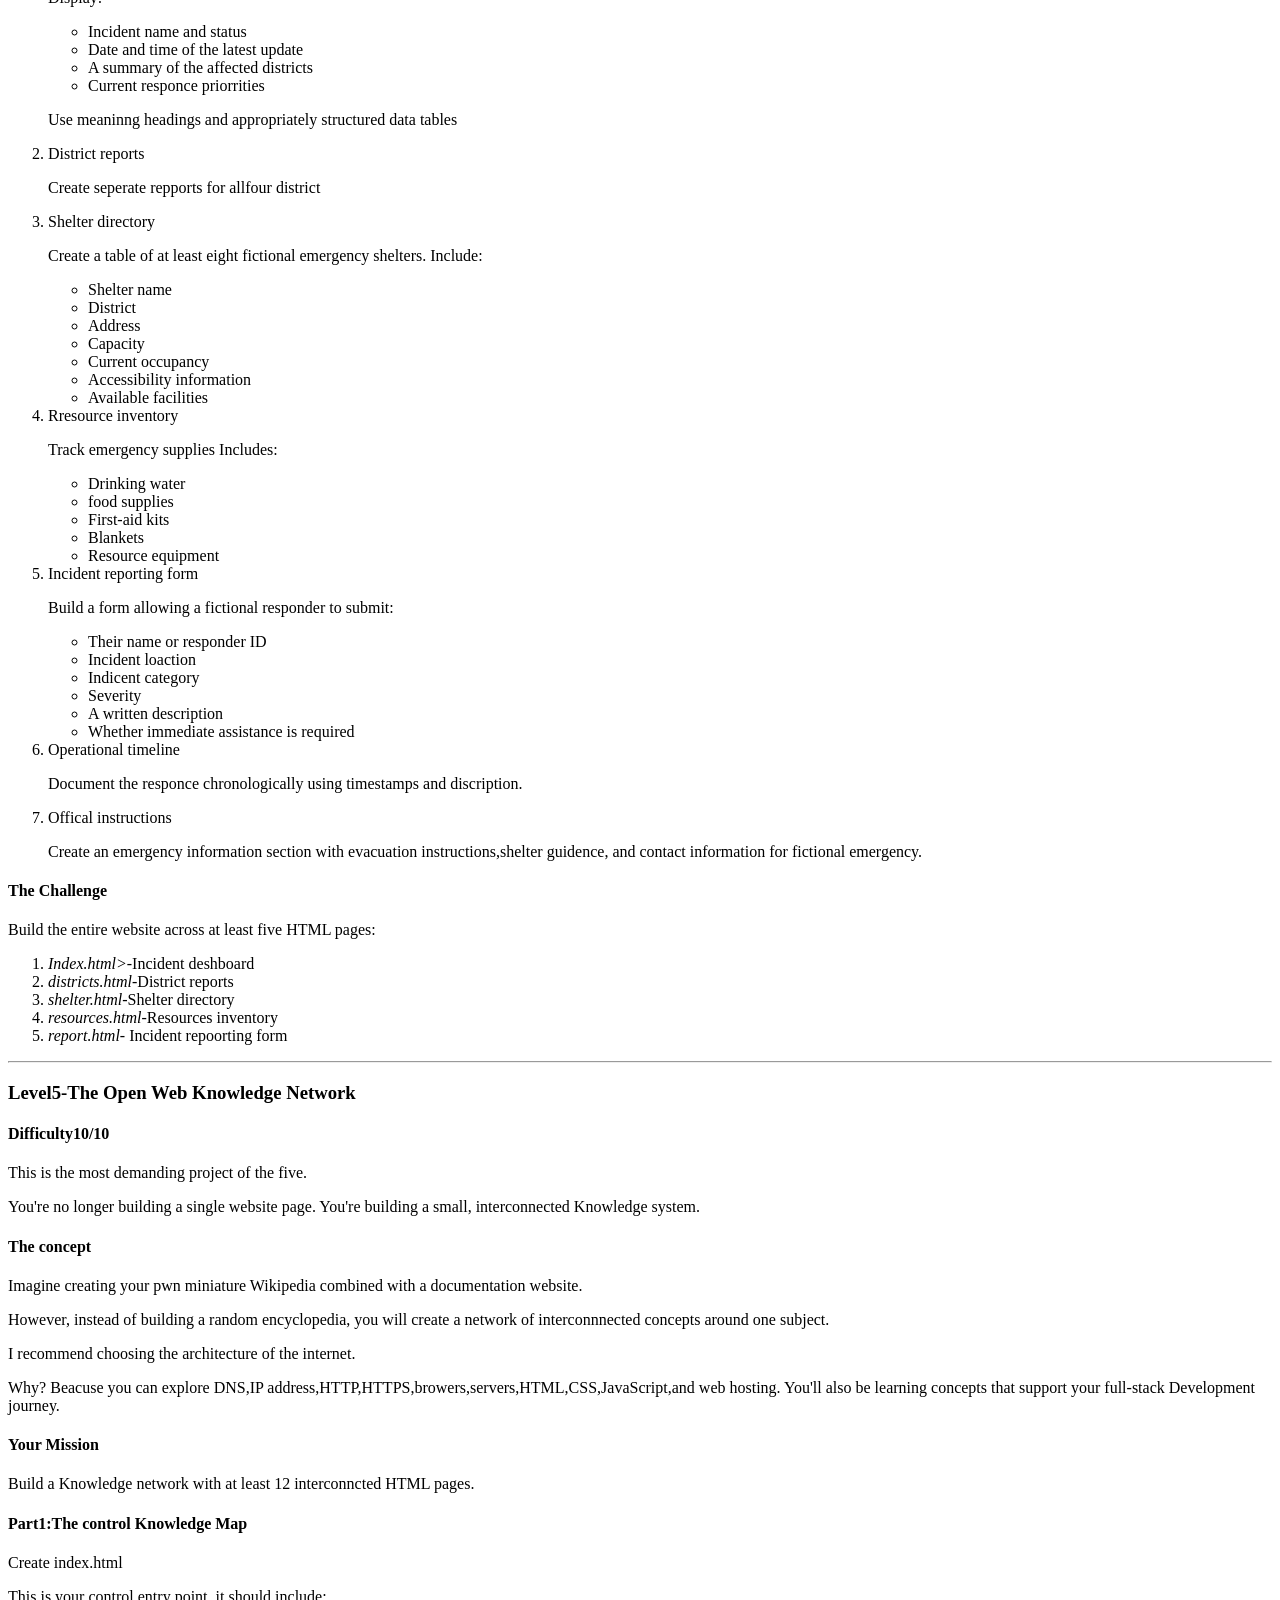
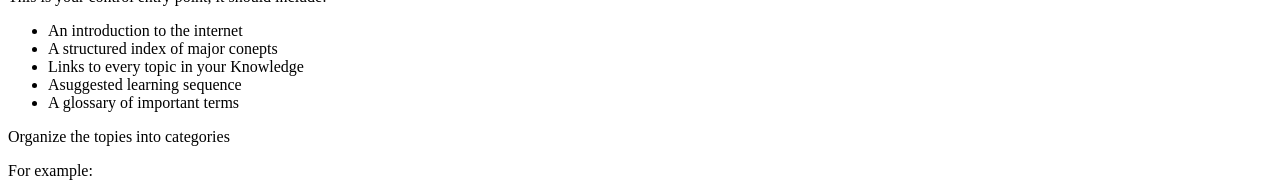
==== commit ae490a35: "small woro" ====
--- a/ForntEnd/HTML/Example project/index.html
+++ b/ForntEnd/HTML/Example project/index.html
@@ -327,7 +327,22 @@
             Why? Beacuse you can explore DNS,IP address,HTTP,HTTPS,browers,servers,HTML,CSS,JavaScript,and web hosting. You'll also be learning concepts that support your full-stack Development journey.
         </p>
         <h4>Your Mission</h4>
-        <p></p>
+        <p>
+            Build a Knowledge network with at least 12 interconncted HTML pages.
+        </p>
+        <h4>Part1:The control Knowledge Map</h4>
+        <p> Create index.html</p>
+        <p> This is your control entry point, it should include:</p>
+        <ul>
+            <li>An introduction to the internet</li>
+            <li>A structured index of major conepts </li>
+            <li>Links to every topic in your Knowledge</li>
+            <li>Asuggested learning sequence</li>
+            <li>A glossary of important terms</li>    
+        </ul>
+        <p>Organize the topies into categories</p>
+        <p>For example:</p>
+
      </main>
 </body>
 </html>
